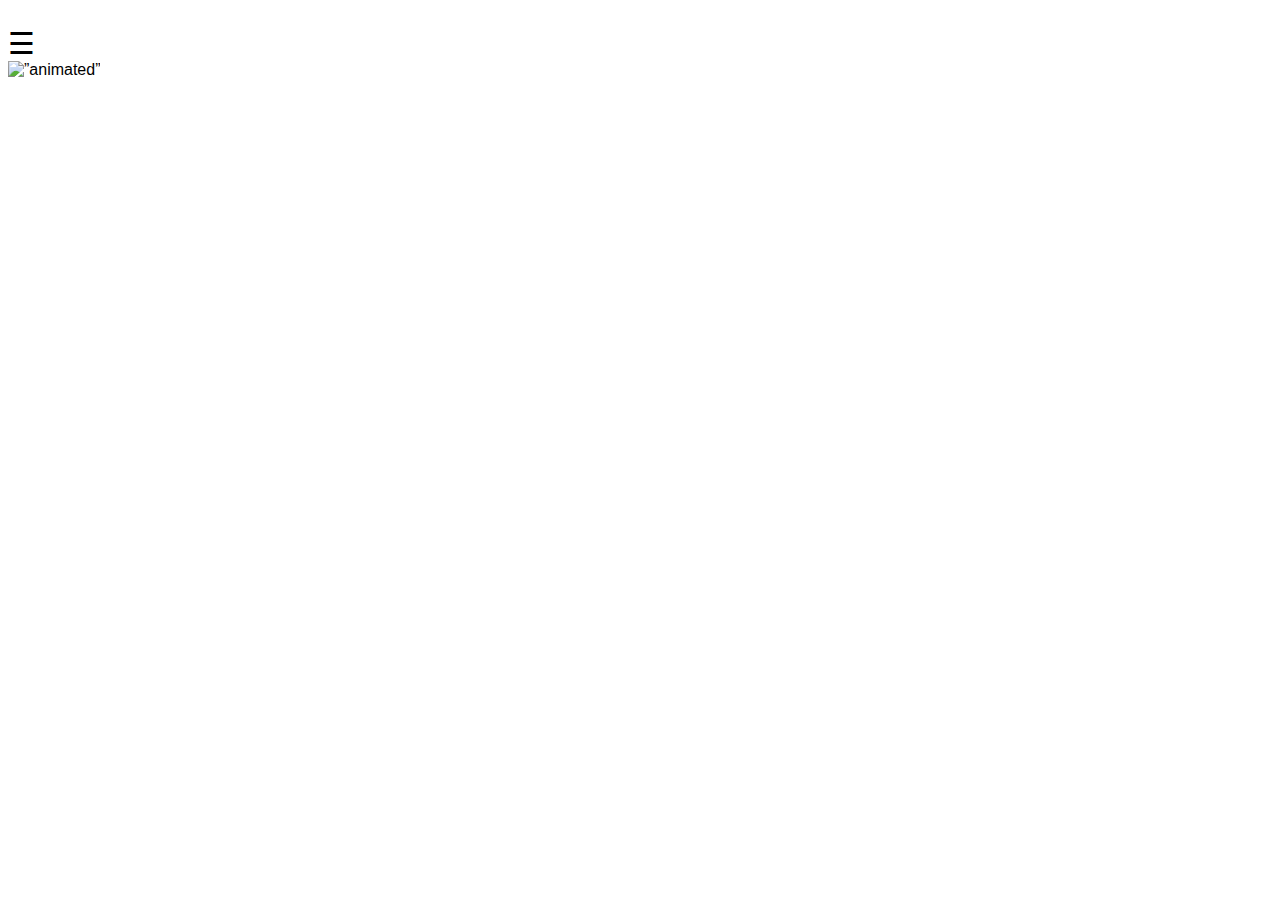
==== index.html @ 679cde9d "Add files via upload" ====
<!DOCTYPE html>
<html>
<head>
  <!DOCTYPE html>

<!-- INDEX IS NOW FIRST PAGE YOU OPEN. MAIN WILL BE ANY TIME YOU PRESS MAIN. THIS IS SO THE WARNING MESSAGE ONLY COMES UP ONCE.
        Whenever you update index, update main
    -->

<html ng-app="fl">
<head>
    </div>
    <br>
    <script src="https://code.jquery.com/jquery-3.5.0.js" integrity="sha256-r/AaFHrszJtwpe+tHyNi/XCfMxYpbsRg2Uqn0x3s2zc=" crossorigin="anonymous"></script>
    <script type="jQueryFile.js">
    </script>
    <meta charset="UTF-8">
    <meta name="viewport" content="width=device-width, initial-scale=1.0" />
    <title>Covid Title</title>
    <link rel="stylesheet" href="styles.css" type="text/css">
    <link rel="stylesheet" href="./vendor/bootstrap/css/bootstrap.min.css">
    <script src="react.js"></script>
    <script src="react-dom.js"></script>
</head>
<meta name="viewport" content="width=device-width, initial-scale=1">
<style>
body {
  font-family: "Lato", sans-serif;
}

.sidenav {
  height: 100%;
  width: 0;
  position: fixed;
  z-index: 1;
  top: 0;
  left: 0;
  background-color: #111;
  overflow-x: hidden;
  transition: 0.5s;
  padding-top: 60px;
}

.sidenav a {
  padding: 8px 8px 8px 32px;
  text-decoration: none;
  font-size: 15px;
  color:white;
  display: block;
  transition: 0.3s;
}

.sidenav a:hover {
  color: red;
}

.sidenav .closebtn {
  position: absolute;
  top: 0;
  right: 25px;
  font-size: 36px;
  margin-left: 50px;
}

@media screen and (max-height: 450px) {
  .sidenav {padding-top: 15px;}
  .sidenav a {font-size: 18px;}
}
</style>

<link rel="stylesheet" href="styles.css" type="text/css">
<script src = "react.js"></script>

</head>
<body>

<div id="mySidenav" class="sidenav">
  <a href="javascript:void(0)" class="closebtn" onclick="closeNav()">&times;</a>
  <a href="Contact.html">Contact</a>
  <a href="Cases.html">National Stats</a>
  <a href="Deaths.html">International Stats</a>
  <a href="newPage.html">News</a>
</div>


<span style="font-size:30px;cursor:pointer" onclick="openNav()">&#9776;</span>


<script>
function openNav() {
  document.getElementById("mySidenav").style.width = "250px";
}

function closeNav() {
  document.getElementById("mySidenav").style.width = "0";
}


</script>

<div class= "gif-center">
  <img src= CoronaNew.gif alt=”animated” style = "max-height:100%;max-width:100%;"/>
</div>


</body>
</html>
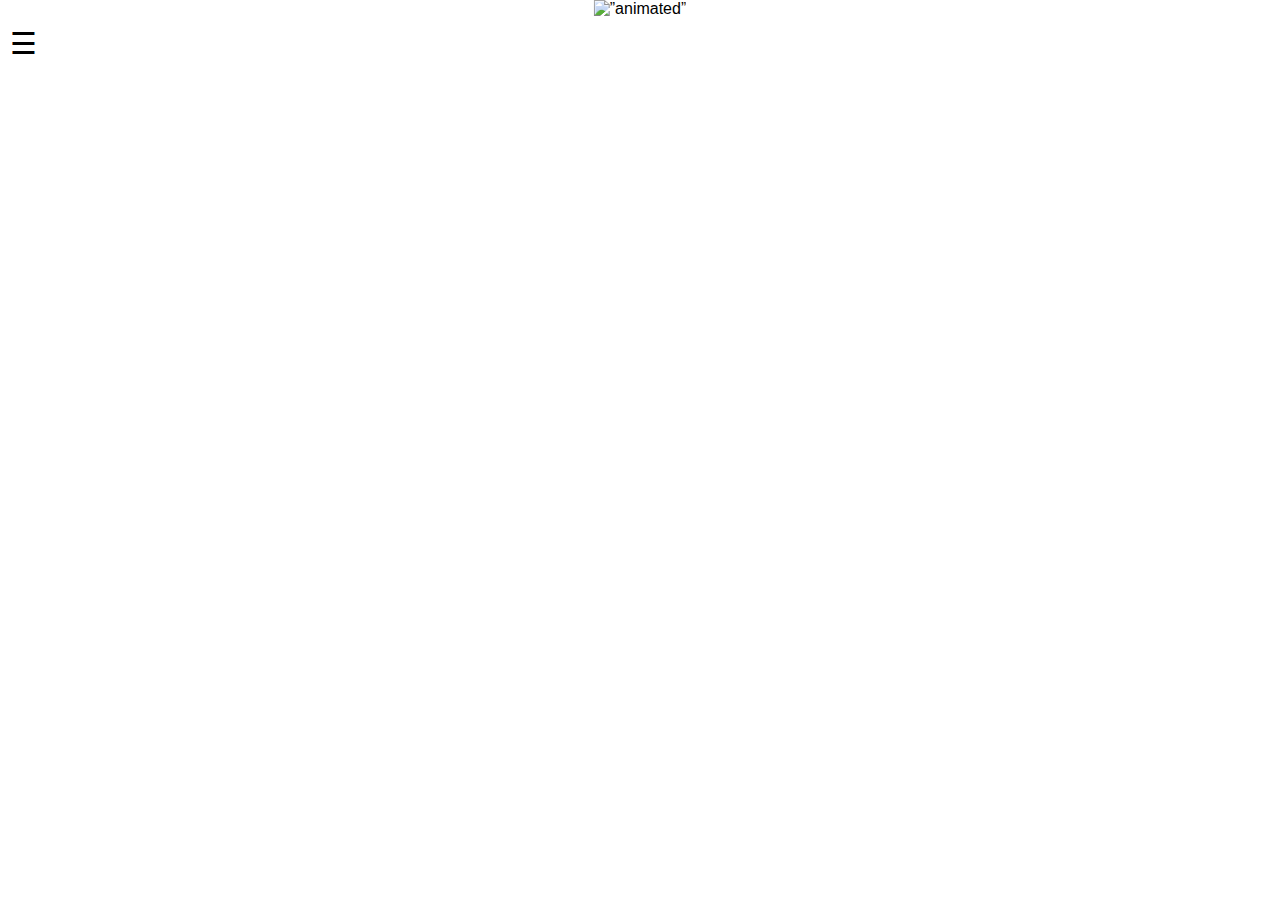
==== commit 7a860c3d: "Updated" ====
--- a/index.html
+++ b/index.html
@@ -1,4 +1,4 @@
-
+﻿
 
 <!DOCTYPE html>
 <html>
@@ -26,6 +26,12 @@
 </head>
 <meta name="viewport" content="width=device-width, initial-scale=1">
 <style>
+
+    @font-face {
+        font-family: font1;
+        src: url(Montserrat-Regular.ttf);
+    }
+
 body {
   font-family: "Lato", sans-serif;
 }
@@ -68,6 +74,9 @@
   .sidenav {padding-top: 15px;}
   .sidenav a {font-size: 18px;}
 }
+
+
+
 </style>
 
 <link rel="stylesheet" href="styles.css" type="text/css">
@@ -76,13 +85,13 @@
 </head>
 <body>
 
-<div id="mySidenav" class="sidenav">
-  <a href="javascript:void(0)" class="closebtn" onclick="closeNav()">&times;</a>
-  <a href="Contact.html">Contact</a>
-  <a href="Cases.html">National Stats</a>
-  <a href="Deaths.html">International Stats</a>
-  <a href="newPage.html">News</a>
-</div>
+    <div id="mySidenav" class="sidenav">
+        <a href="javascript:void(0)" class="closebtn" onclick="closeNav()">&times;</a>
+        <a href="Cases.html">National Stats</a>
+        <a href="Deaths.html">International Stats</a>
+        <a href="newPage.html">News</a>
+        <a href="Contact.html">Contact</a>
+    </div>
 
 
 <span style="font-size:30px;cursor:pointer" onclick="openNav()">&#9776;</span>
@@ -101,7 +110,7 @@
 </script>
 
 <div class= "gif-center">
-  <img src= CoronaNew.gif alt=”animated” style = "max-height:100%;max-width:100%;"/>
+  <img src= CoronaNewLoop.gif alt=”animated” style = "max-height:100%;max-width:100%;"/>
 </div>
 
 
--- a/styles.css
+++ b/styles.css
@@ -0,0 +1,427 @@
+@font-face {
+    font-family: font1;
+    src: url(Montserrat-Regular.ttf);
+}
+
+* {
+  box-sizing: border-box;
+}
+
+div {
+  display: block;
+  height: 100%;
+  -webkit-animation: hue-rotate 10s linear infinite;
+          animation: hue-rotate 10s linear infinite;
+}
+
+.containerButton {
+  max-width:100%;
+  max-height:100%
+}
+
+.containerButtonUpdated{
+  width:400px;
+  height:400px;
+}
+
+.vertical-center {
+  margin: 0;
+  position: absolute;
+  top: 75%;
+  left: 50%;
+  -ms-transform: translate(-50%, -50%);
+  transform: translate(-50%, -50%);
+}
+.gif-center
+{
+  margin: 0;
+  position: absolute;
+  top: 50%;
+  left: 50%;
+  -ms-transform: translate(-50%, -50%);
+  transform: translate(-50%, -50%);
+}
+* {
+  box-sizing: border-box;
+}
+
+div {
+  display: block;
+  height: 100%;
+  -webkit-animation: hue-rotate 10s linear infinite;
+          animation: hue-rotate 10s linear infinite;
+}
+
+
+@import 'normalize.css';
+
+
+html
+{
+    box-sizing: border-box;
+}
+*,* :before, *::after
+{
+    box-sizing: inherit;
+}
+
+.background-primary {
+    background: #F7941E; /*Orange*/
+    font-family: font1;
+
+  }
+  .background-secondary {
+    background: #00AEEF; /*Blue*/
+    font-size: 30px;
+    font-family: font1;
+  }
+  .background-tertiary {
+    background: #8DC63F; /*Green*/
+    
+  }
+
+  body {
+    margin-left: 10px;
+  }
+  
+  .ng-cloak {
+    display: none;
+  }
+  
+  .data-item {
+    cursor: pointer;
+  }
+  
+  .margin-top-medium {
+    margin-top: 24px;
+  }
+  
+  .nav-tabs>li>a {
+    cursor: pointer;
+  }
+  
+  .tabs .tab-content {
+    padding: 0px 20px 20px 20px;
+  }
+  
+  .table.table-hover tbody tr:hover {
+    cursor: pointer;
+  }
+
+  .header {
+    padding:40px;
+    min-height: 200px;
+    max-height: 20000000px;
+    min-width: 100%;
+    min-width: 100%;
+    text-transform: uppercase;
+    letter-spacing: 1pt;
+    text-align: center;
+    background: #1abc9c;
+    color: white;
+    font-size: 15px;
+    font-family: 'Oxygen Mono', monospace;
+  }
+
+  .header2 {
+    padding: 30px;
+    min-height: 30% ;
+    min-width: 60% ;
+    max-height: 50;
+    text-transform: uppercase;
+    letter-spacing: 1pt;
+    text-align: left;
+    background: #1abc9c;
+    color: white;
+    font-size: 15px;
+    font-family: 'Oxygen Mono', monospace;
+  }
+
+  .header4 {
+    padding: 30px;
+    min-height: 30% ;
+    min-width: 60% ;
+    max-height: 50;
+
+    text-transform: uppercase;
+    letter-spacing: 1pt;
+    text-align: left;
+    background: #1abc9c;
+    color: white;
+    font-size: 15px;
+    font-family: 'Oxygen Mono', monospace;
+  }
+
+  .header3 {
+    padding: 60px;
+    min-height: 30% ;
+    min-width: 60% ;
+    max-height: 50;
+
+    text-transform: uppercase;
+    letter-spacing: 1pt;
+    text-align: left;
+    background: #1abc9c;
+    color: white;
+    font-size: 15px;
+    font-family: 'Oxygen Mono', monospace;
+  }
+
+  .DoTheFive
+  {
+    font-family: "Times New Roman";
+  }
+
+  /* Add a black background color to the top navigation */
+.topnav {
+  background-color: #333;
+  overflow: hidden;
+}
+
+/* Style the links inside the navigation bar */
+.topnav a {
+  float: left;
+  color: #f2f2f2;
+  text-align: center;
+  padding: 14px 16px;
+  text-decoration: none;
+  font-size: 17px;
+  font-family: font1;
+}
+
+/* Change the color of links on hover */
+.topnav a:hover {
+  background-color: #ddd;
+  color: black;
+}
+
+/* Add a color to the active/current link */
+.topnav a.active {
+  background-color: #1abc9c;
+  color: white;
+}
+
+
+
+/* Right column */
+.rightcolumn {
+  float: left;
+  width: 40%;
+  padding-left: 20px;
+}
+
+/* Fake image */
+.fakeimg {
+  background-color: #1abc9c;
+  width: 100%;
+  padding: 20px;
+}
+
+/* Add a card effect for articles */
+.card {
+  background-color: white;
+  padding: 10px;
+  margin-top: 10px;
+}
+
+/* Clear floats after the columns */
+.row:after {
+  content: "";
+  display: table;
+  clear: both;
+}
+
+/* Footer */
+.footer {
+  padding: 20px;
+  text-align: center;
+  background: #ddd;
+  margin-top: 20px;
+}
+
+.panel {
+  width: 750px;
+  height: 400px;
+  background: #838CC7;
+  box-shadow: 1px 2px 3px 0px rgba(0,0,0,0.10);
+  border-radius: 6px;
+  overflow: hidden;
+}
+
+.panel-header {
+  display: flex;
+  justify-content: space-between;
+  align-items: center;
+  padding: 0 30px;
+  height: 60px;
+  background: #fff;
+}
+
+.title {
+  color: #5E6977;
+  font-weight: 500;
+}
+
+.calendar-views span {
+  font-size: 14px;
+  font-weight: 300;
+  color: #BDC6CF;
+  padding: 6px 14px;
+  border: 2px solid transparent;
+}
+.calendar-views span:hover {
+  border: 2px solid #BDC6CF;
+  cursor: pointer;
+  border-radius: 15px;
+}
+
+.panel-body {
+  display: flex;
+  height: 340px;
+}
+
+.categories {
+  display: flex;
+  flex-direction: column;
+  justify-content: space-between;
+  flex-basis: 25%;
+  padding: 39px 0px 41px 26px;
+}
+.category {
+  display: flex;
+  flex-direction: column;
+}
+.category span:first-child {
+  font-weight: 300;
+  font-size: 14px;
+  opacity: 0.6;
+  color: #fff;
+  margin-bottom: 6px;
+}
+.category span:last-child {
+  font-size: 32px;
+  font-weight: 300;
+  color: #fff;
+}
+
+.chart {
+  width: 100%;
+  height: 100%;
+  display: flex;
+  flex-direction: column;
+  flex-grow: 2;
+  position: relative;
+}
+
+.operating-systems {
+  display: flex;
+  justify-content: space-between;
+  width: 215px;
+  margin-top: 30px;
+  margin-bottom: 50px;
+}
+span[class*="-os"] {
+  font-size: 14px;
+  font-weight: 300;
+  font-size: 14px;
+  color: #c3c6e4;
+}
+span[class*="-os"] span {
+  width: 9px;
+  height: 9px;
+  display: inline-block;
+  border-radius: 50%;
+  margin-right: 9px;
+}
+.android-os span {
+  background: #80B354;
+}
+.ios-os span {
+  background: #F5A623;
+}
+.windows-os span {
+  background: #F8E71C;
+}
+
+div[class*="-stats"] {
+  position: absolute;
+  color: #fff;
+  font-size: 12px;
+  display: flex;
+  opacity: 0;
+  animation: showstats 0.6s linear 1.8s;
+  animation-fill-mode: forwards;
+}
+
+div[class*="-stats"] span {
+  height: 12px;
+  width: 12px;
+  margin: 0 7px;
+  background-color: #fff;
+  border: 2px solid transparent;
+  border-radius: 50%;
+}
+
+div[class*="-stats"] span:hover {
+  transform: scale(1.4) rotate(0.02deg);
+  border: 2px solid #fff;
+  cursor: pointer;
+  transition: transform 0.2s ease-in-out;
+}
+
+.android-stats {
+  bottom: 155px;
+  right: 230px;
+}
+.android-stats span:hover {
+  background: #80B354;
+}
+
+.ios-stats {
+  bottom: 83px;
+  left: 133px;
+}
+.ios-stats span:hover {
+  background: #F5A623;
+}
+
+.windows-stats {
+  bottom: 133px;
+  right: 62px;
+}
+.windows-stats span:hover {
+  background: #F8E71C;
+}
+
+.dataset-1 {
+  animation: raise .8s linear 1;
+  transform-origin: bottom;
+}
+.dataset-2 {
+  animation: raise 1.6s linear 1;
+  transform-origin: bottom;
+}
+.dataset-3 {
+  animation: raise 1.8s linear 1;
+  transform-origin: bottom;
+}
+
+.lines {
+  opacity: 0;
+  animation: showlines 0.6s linear 1.6s;
+  animation-fill-mode: forwards;
+}
+
+@keyframes showlines {
+  to { opacity: 0.2; }
+}
+
+@keyframes showstats {
+  to { opacity: 1; }
+}
+
+@keyframes raise {
+  0% { transform: scaleY(0.01); }
+  75% { transform: scaleY(1.1); }
+  100% { transform: scaleY(1); }
+}
--- a/styles.css
+++ b/styles.css
@@ -0,0 +1,427 @@
+@font-face {
+    font-family: font1;
+    src: url(Montserrat-Regular.ttf);
+}
+
+* {
+  box-sizing: border-box;
+}
+
+div {
+  display: block;
+  height: 100%;
+  -webkit-animation: hue-rotate 10s linear infinite;
+          animation: hue-rotate 10s linear infinite;
+}
+
+.containerButton {
+  max-width:100%;
+  max-height:100%
+}
+
+.containerButtonUpdated{
+  width:400px;
+  height:400px;
+}
+
+.vertical-center {
+  margin: 0;
+  position: absolute;
+  top: 75%;
+  left: 50%;
+  -ms-transform: translate(-50%, -50%);
+  transform: translate(-50%, -50%);
+}
+.gif-center
+{
+  margin: 0;
+  position: absolute;
+  top: 50%;
+  left: 50%;
+  -ms-transform: translate(-50%, -50%);
+  transform: translate(-50%, -50%);
+}
+* {
+  box-sizing: border-box;
+}
+
+div {
+  display: block;
+  height: 100%;
+  -webkit-animation: hue-rotate 10s linear infinite;
+          animation: hue-rotate 10s linear infinite;
+}
+
+
+@import 'normalize.css';
+
+
+html
+{
+    box-sizing: border-box;
+}
+*,* :before, *::after
+{
+    box-sizing: inherit;
+}
+
+.background-primary {
+    background: #F7941E; /*Orange*/
+    font-family: font1;
+
+  }
+  .background-secondary {
+    background: #00AEEF; /*Blue*/
+    font-size: 30px;
+    font-family: font1;
+  }
+  .background-tertiary {
+    background: #8DC63F; /*Green*/
+    
+  }
+
+  body {
+    margin-left: 10px;
+  }
+  
+  .ng-cloak {
+    display: none;
+  }
+  
+  .data-item {
+    cursor: pointer;
+  }
+  
+  .margin-top-medium {
+    margin-top: 24px;
+  }
+  
+  .nav-tabs>li>a {
+    cursor: pointer;
+  }
+  
+  .tabs .tab-content {
+    padding: 0px 20px 20px 20px;
+  }
+  
+  .table.table-hover tbody tr:hover {
+    cursor: pointer;
+  }
+
+  .header {
+    padding:40px;
+    min-height: 200px;
+    max-height: 20000000px;
+    min-width: 100%;
+    min-width: 100%;
+    text-transform: uppercase;
+    letter-spacing: 1pt;
+    text-align: center;
+    background: #1abc9c;
+    color: white;
+    font-size: 15px;
+    font-family: 'Oxygen Mono', monospace;
+  }
+
+  .header2 {
+    padding: 30px;
+    min-height: 30% ;
+    min-width: 60% ;
+    max-height: 50;
+    text-transform: uppercase;
+    letter-spacing: 1pt;
+    text-align: left;
+    background: #1abc9c;
+    color: white;
+    font-size: 15px;
+    font-family: 'Oxygen Mono', monospace;
+  }
+
+  .header4 {
+    padding: 30px;
+    min-height: 30% ;
+    min-width: 60% ;
+    max-height: 50;
+
+    text-transform: uppercase;
+    letter-spacing: 1pt;
+    text-align: left;
+    background: #1abc9c;
+    color: white;
+    font-size: 15px;
+    font-family: 'Oxygen Mono', monospace;
+  }
+
+  .header3 {
+    padding: 60px;
+    min-height: 30% ;
+    min-width: 60% ;
+    max-height: 50;
+
+    text-transform: uppercase;
+    letter-spacing: 1pt;
+    text-align: left;
+    background: #1abc9c;
+    color: white;
+    font-size: 15px;
+    font-family: 'Oxygen Mono', monospace;
+  }
+
+  .DoTheFive
+  {
+    font-family: "Times New Roman";
+  }
+
+  /* Add a black background color to the top navigation */
+.topnav {
+  background-color: #333;
+  overflow: hidden;
+}
+
+/* Style the links inside the navigation bar */
+.topnav a {
+  float: left;
+  color: #f2f2f2;
+  text-align: center;
+  padding: 14px 16px;
+  text-decoration: none;
+  font-size: 17px;
+  font-family: font1;
+}
+
+/* Change the color of links on hover */
+.topnav a:hover {
+  background-color: #ddd;
+  color: black;
+}
+
+/* Add a color to the active/current link */
+.topnav a.active {
+  background-color: #1abc9c;
+  color: white;
+}
+
+
+
+/* Right column */
+.rightcolumn {
+  float: left;
+  width: 40%;
+  padding-left: 20px;
+}
+
+/* Fake image */
+.fakeimg {
+  background-color: #1abc9c;
+  width: 100%;
+  padding: 20px;
+}
+
+/* Add a card effect for articles */
+.card {
+  background-color: white;
+  padding: 10px;
+  margin-top: 10px;
+}
+
+/* Clear floats after the columns */
+.row:after {
+  content: "";
+  display: table;
+  clear: both;
+}
+
+/* Footer */
+.footer {
+  padding: 20px;
+  text-align: center;
+  background: #ddd;
+  margin-top: 20px;
+}
+
+.panel {
+  width: 750px;
+  height: 400px;
+  background: #838CC7;
+  box-shadow: 1px 2px 3px 0px rgba(0,0,0,0.10);
+  border-radius: 6px;
+  overflow: hidden;
+}
+
+.panel-header {
+  display: flex;
+  justify-content: space-between;
+  align-items: center;
+  padding: 0 30px;
+  height: 60px;
+  background: #fff;
+}
+
+.title {
+  color: #5E6977;
+  font-weight: 500;
+}
+
+.calendar-views span {
+  font-size: 14px;
+  font-weight: 300;
+  color: #BDC6CF;
+  padding: 6px 14px;
+  border: 2px solid transparent;
+}
+.calendar-views span:hover {
+  border: 2px solid #BDC6CF;
+  cursor: pointer;
+  border-radius: 15px;
+}
+
+.panel-body {
+  display: flex;
+  height: 340px;
+}
+
+.categories {
+  display: flex;
+  flex-direction: column;
+  justify-content: space-between;
+  flex-basis: 25%;
+  padding: 39px 0px 41px 26px;
+}
+.category {
+  display: flex;
+  flex-direction: column;
+}
+.category span:first-child {
+  font-weight: 300;
+  font-size: 14px;
+  opacity: 0.6;
+  color: #fff;
+  margin-bottom: 6px;
+}
+.category span:last-child {
+  font-size: 32px;
+  font-weight: 300;
+  color: #fff;
+}
+
+.chart {
+  width: 100%;
+  height: 100%;
+  display: flex;
+  flex-direction: column;
+  flex-grow: 2;
+  position: relative;
+}
+
+.operating-systems {
+  display: flex;
+  justify-content: space-between;
+  width: 215px;
+  margin-top: 30px;
+  margin-bottom: 50px;
+}
+span[class*="-os"] {
+  font-size: 14px;
+  font-weight: 300;
+  font-size: 14px;
+  color: #c3c6e4;
+}
+span[class*="-os"] span {
+  width: 9px;
+  height: 9px;
+  display: inline-block;
+  border-radius: 50%;
+  margin-right: 9px;
+}
+.android-os span {
+  background: #80B354;
+}
+.ios-os span {
+  background: #F5A623;
+}
+.windows-os span {
+  background: #F8E71C;
+}
+
+div[class*="-stats"] {
+  position: absolute;
+  color: #fff;
+  font-size: 12px;
+  display: flex;
+  opacity: 0;
+  animation: showstats 0.6s linear 1.8s;
+  animation-fill-mode: forwards;
+}
+
+div[class*="-stats"] span {
+  height: 12px;
+  width: 12px;
+  margin: 0 7px;
+  background-color: #fff;
+  border: 2px solid transparent;
+  border-radius: 50%;
+}
+
+div[class*="-stats"] span:hover {
+  transform: scale(1.4) rotate(0.02deg);
+  border: 2px solid #fff;
+  cursor: pointer;
+  transition: transform 0.2s ease-in-out;
+}
+
+.android-stats {
+  bottom: 155px;
+  right: 230px;
+}
+.android-stats span:hover {
+  background: #80B354;
+}
+
+.ios-stats {
+  bottom: 83px;
+  left: 133px;
+}
+.ios-stats span:hover {
+  background: #F5A623;
+}
+
+.windows-stats {
+  bottom: 133px;
+  right: 62px;
+}
+.windows-stats span:hover {
+  background: #F8E71C;
+}
+
+.dataset-1 {
+  animation: raise .8s linear 1;
+  transform-origin: bottom;
+}
+.dataset-2 {
+  animation: raise 1.6s linear 1;
+  transform-origin: bottom;
+}
+.dataset-3 {
+  animation: raise 1.8s linear 1;
+  transform-origin: bottom;
+}
+
+.lines {
+  opacity: 0;
+  animation: showlines 0.6s linear 1.6s;
+  animation-fill-mode: forwards;
+}
+
+@keyframes showlines {
+  to { opacity: 0.2; }
+}
+
+@keyframes showstats {
+  to { opacity: 1; }
+}
+
+@keyframes raise {
+  0% { transform: scaleY(0.01); }
+  75% { transform: scaleY(1.1); }
+  100% { transform: scaleY(1); }
+}
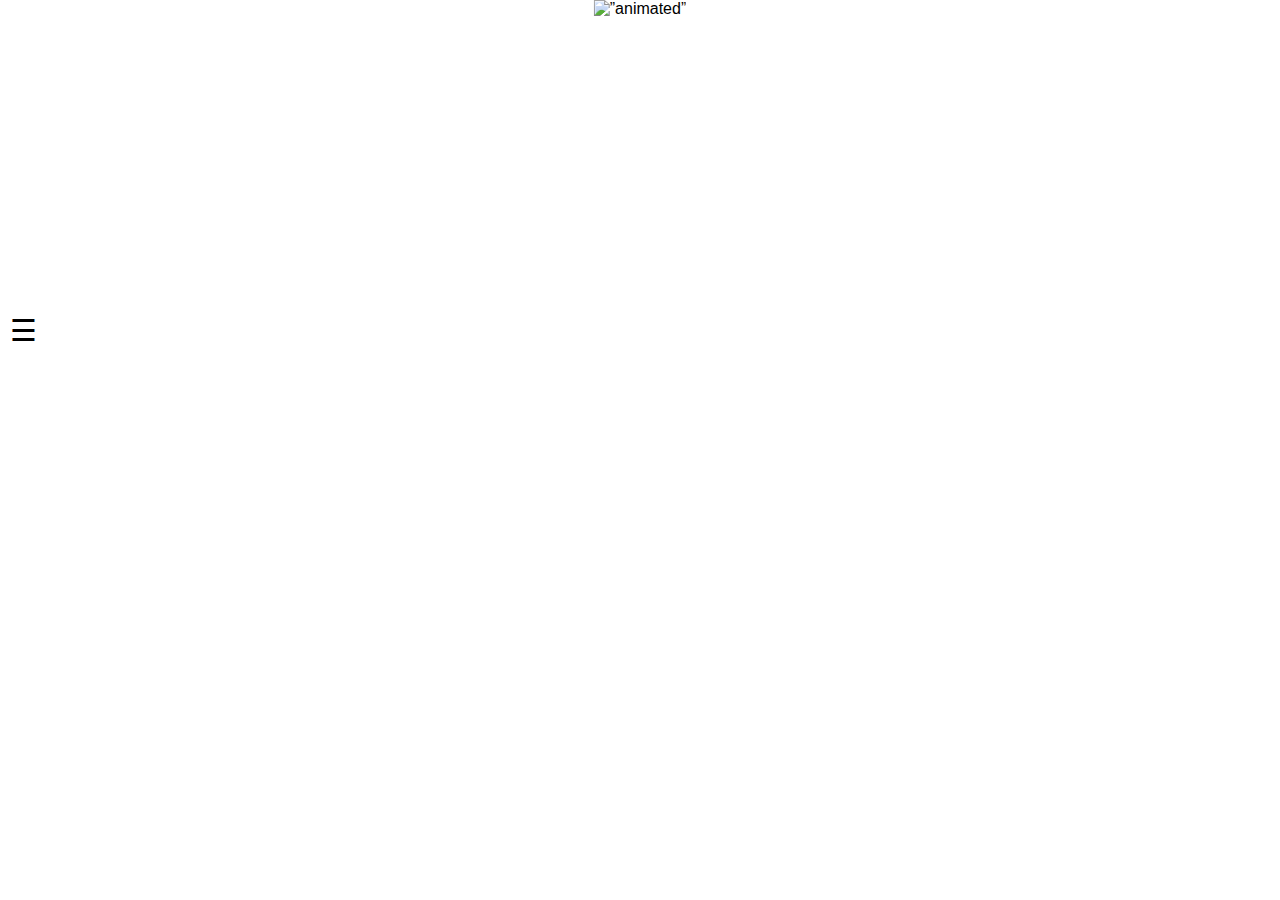
==== commit 31fcf789: "Dump" ====
--- a/index.html
+++ b/index.html
@@ -11,6 +11,8 @@
 
 <html ng-app="fl">
 <head>
+    <link rel="icon" href="coronaIcon.png">
+    <title>Oregon Coronavirus Home</title>
     </div>
     <br>
     <script src="https://code.jquery.com/jquery-3.5.0.js" integrity="sha256-r/AaFHrszJtwpe+tHyNi/XCfMxYpbsRg2Uqn0x3s2zc=" crossorigin="anonymous"></script>
@@ -70,6 +72,12 @@
   margin-left: 50px;
 }
 
+iframe {
+    position: relative;
+    width: 50%;
+    overflow: scroll;
+}
+
 @media screen and (max-height: 450px) {
   .sidenav {padding-top: 15px;}
   .sidenav a {font-size: 18px;}
@@ -114,5 +122,8 @@
 </div>
 
 
+<iframe width="560" height="315" src="https://www.youtube.com/embed/8fmS4GHIpBc" frameborder="0" allow="accelerometer; autoplay; encrypted-media; gyroscope; picture-in-picture" allowfullscreen></iframe>
+
+
 </body>
 </html> 
